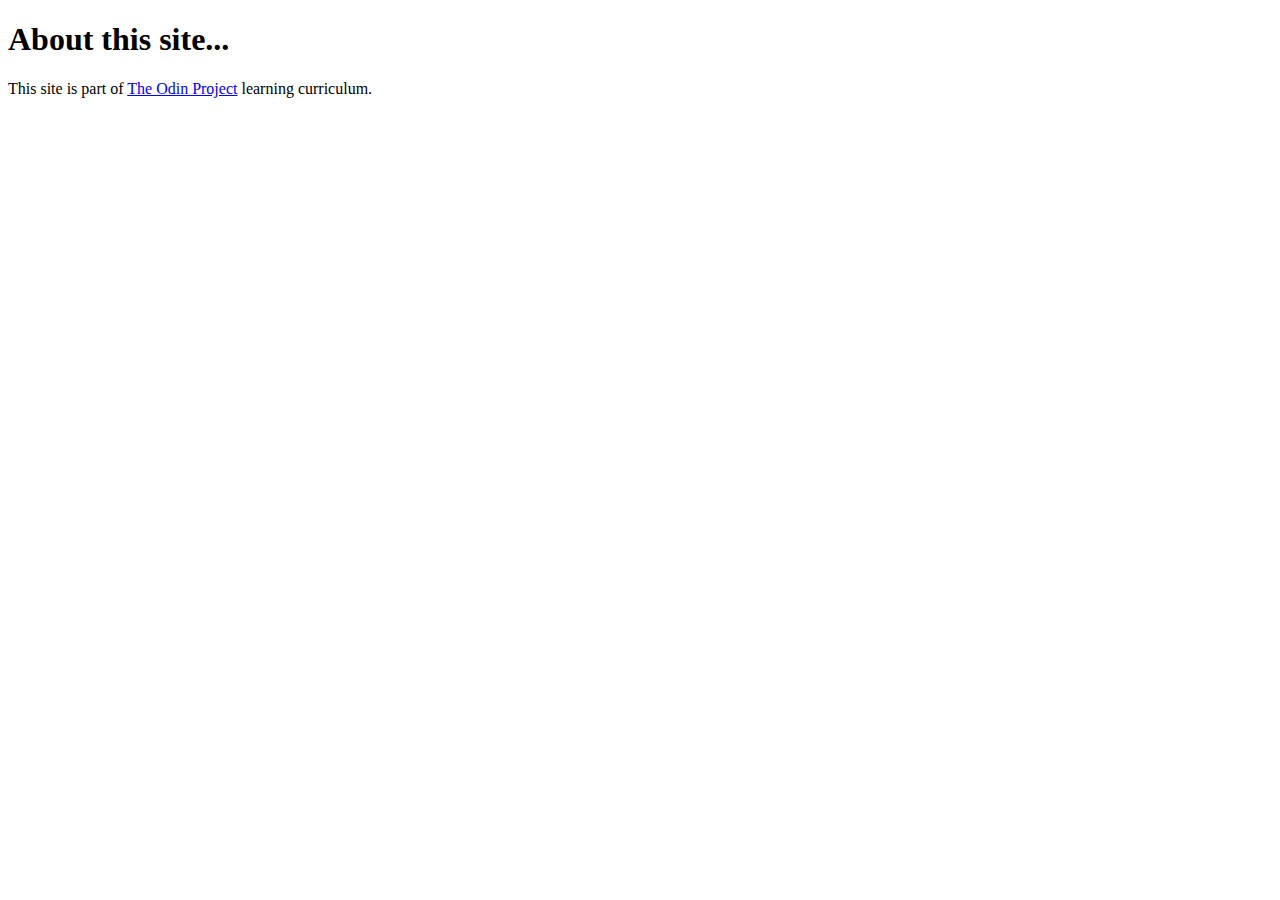
==== about/about.html @ b1141cab "Added index.html, about, and the lasagna recipe." ====
<!DOCTYPE html>
<html lang="en">
<head>
    <meta charset="UTF-8">
    <meta http-equiv="X-UA-Compatible" content="IE=edge">
    <meta name="viewport" content="width=device-width, initial-scale=1.0">
    <title>About</title>
</head>
<body>
    <h1>About this site...</h1>
    <p>This site is part of <a href="https://theodinproject.com">The Odin Project</a> learning curriculum.</p>
    
</body>
</html>
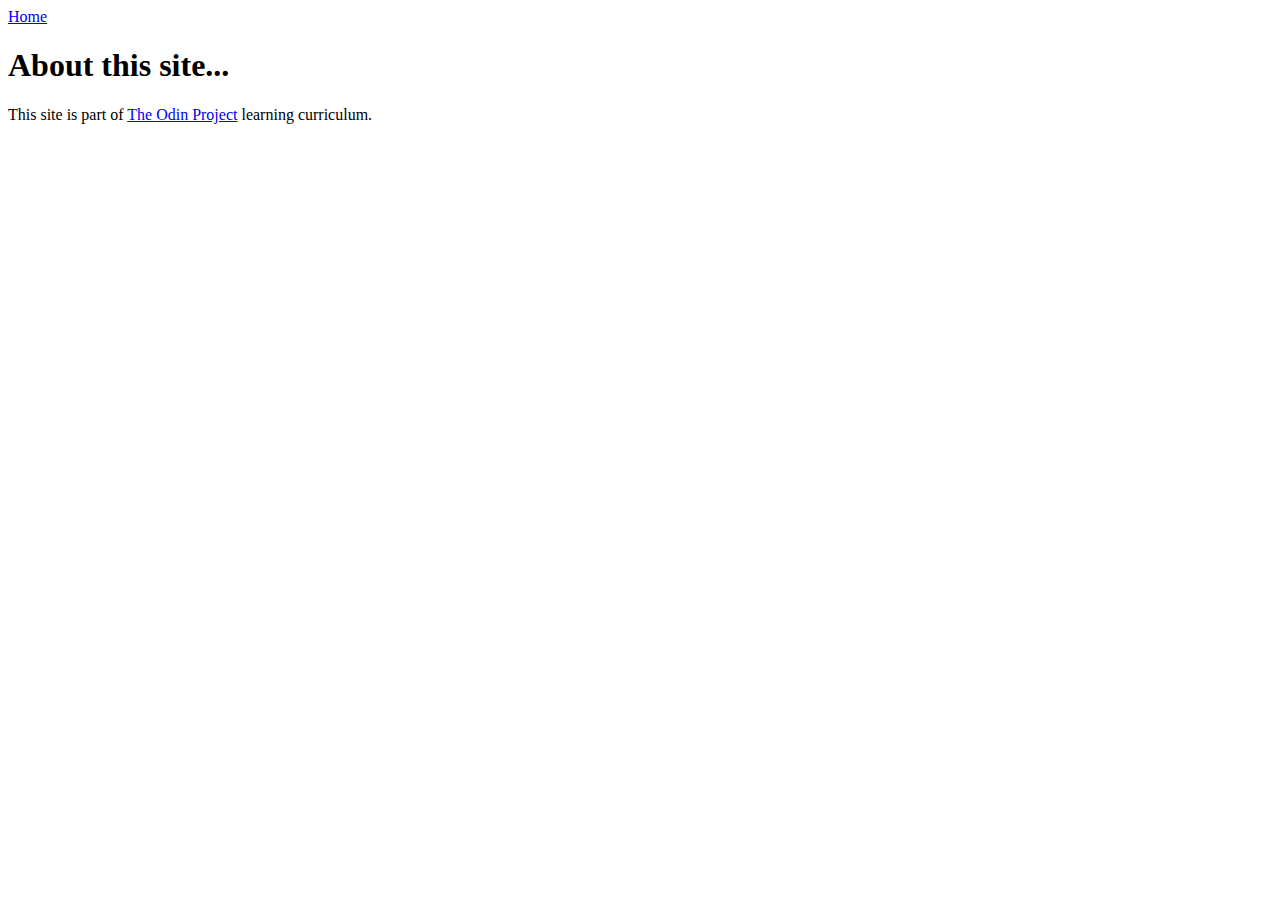
==== commit 37b1eb47: "Added 'Home' nav element to about.html" ====
--- a/about/about.html
+++ b/about/about.html
@@ -7,6 +7,7 @@
     <title>About</title>
 </head>
 <body>
+    <nav><a href="/index.html">Home</a></nav>
     <h1>About this site...</h1>
     <p>This site is part of <a href="https://theodinproject.com">The Odin Project</a> learning curriculum.</p>
     
